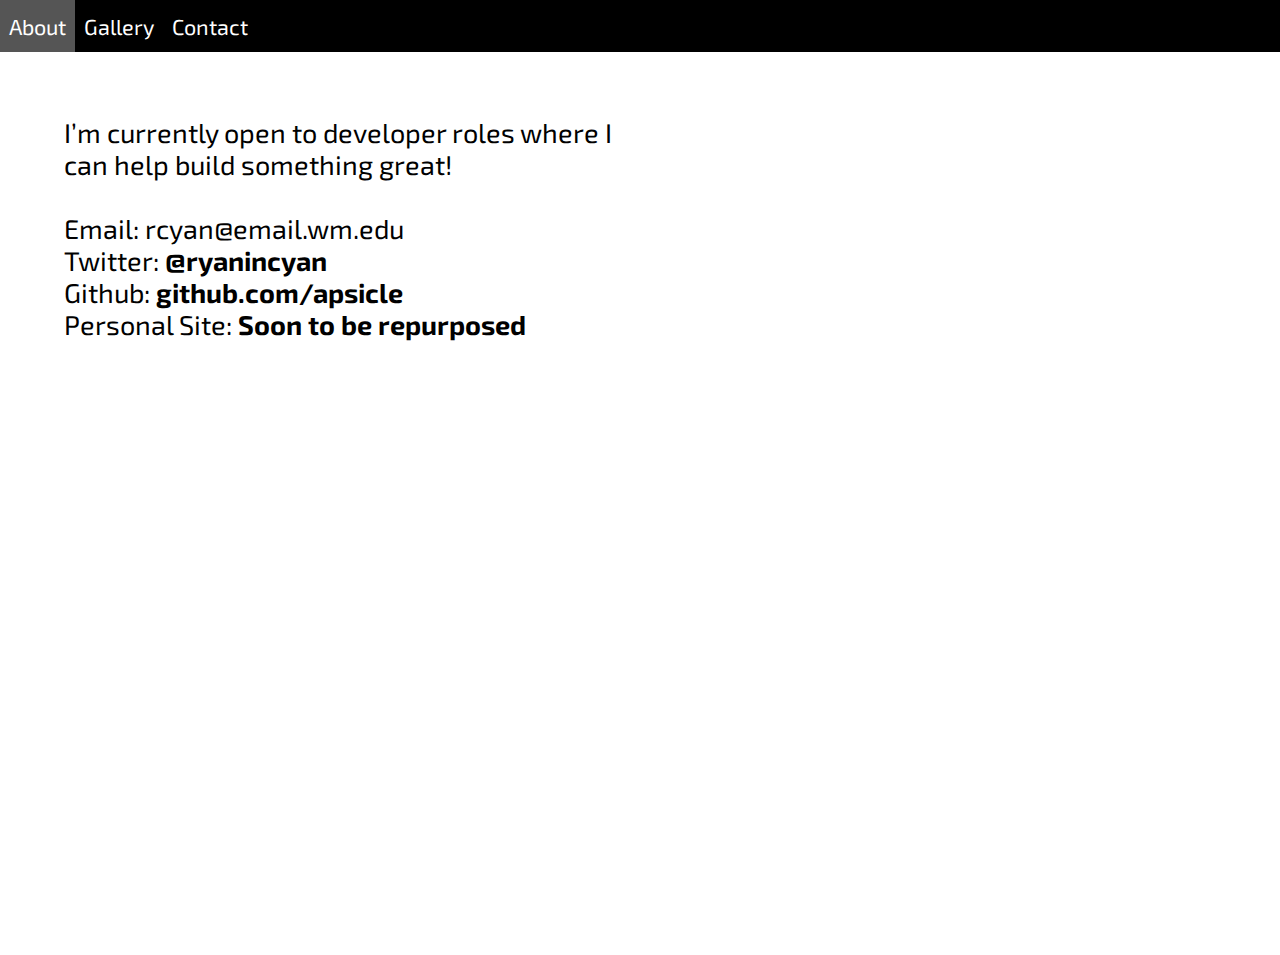
==== contact.html @ a8979948 "added cursor animation" ====
<!DOCTYPE HTML>
<meta charset="UTF-8">
<html>
<head>
	<title>Ryan Yan</title>
	<link href="https://fonts.googleapis.com/css?family=Exo+2:200" rel="stylesheet">
	<link rel="stylesheet" href="css/style.css">
	<script src='js/modernizr.js'></script>
	<script src="https://code.jquery.com/jquery-1.10.2.js"></script>

	<div class="navbar-container">
		<ul class="topnav" id="main-topnav">
			<li><a href="index.html" onclick="show_about()">About</a></li>
			<li><a href="gallery.html" onclick="show_carousel()">Gallery</a></li>
			<li><a href="contact.html" onclick="show_contact()">Contact</a></li>
		</ul>
	</div>
</head>

<body>
	<div id="about_page">
		<p id="column1_1">		
		I’m currently open to developer roles where I can help build something great!
		<br>
		<br>
		Email: rcyan@email.wm.edu
		<br>
		Twitter: <a style="color: black;" class='my_link' href="https://twitter.com/ryanincyan">@ryanincyan</a>
		<br>
		Github: <a style="color: black;" class='my_link' href="https://github.com/apsicle">github.com/apsicle</a>
		<br>
		Personal Site: <a style="color: black;" class='my_link' href="http://ryancyan.com/">Soon to be repurposed</a>
		</p>
	</div>
</body>
</html>
---- css/style.css ----
html {
	height: 100%;
	width: 100%;
}

body {
	font-family: 'Exo 2', sans-serif;
	background-color: white;
	overflow: hidden;
	height: 100%;
	width: 100%;
	margin: 0;
	transition: background-color 1s ease-out;
}

/* across all pages */
.my_link {
	color: white;
	font-weight: bold;
	text-decoration: none;
}

ul.topnav {
    list-style-type:none;
    margin: 0;
    padding: 0;
    width: 100%;
    overflow: hidden;
    position: relative;
    background-color: black;
}

ul.topnav li {
    float: left;
    text-align: center;
    color: white;
}

ul.topnav li a {
    display: inline-block;
    color: #ffffff;
    text-align: center;
    padding: 1vw 1vh;
    text-decoration: none;
    transition: 0.3s;
    font-size: 2.4vh;
}

ul.topnav li a:hover {background-color: #555;}

ul.topnav li.icon {display:none;}



/*
#fig_1:hover .overlay {
	opacity: 1;
	transform: scale(1.25, 1.25);
}

#fig_2:hover .overlay {
	opacity: 1;
	transform: scale(1.25, 1.25);
}

#fig_3:hover .overlay {
	opacity: 1;
	transform: scale(1.25, 1.25);
}

#fig_4:hover .overlay {
	opacity: 1;
	transform: scale(1.25, 1.25);
}

#fig_5:hover .overlay {
	opacity: 1;
	transform: scale(1.25, 1.25);
}
*/



/* About page */

#about_page {
	background: white;
	width: 100vw;
	height: 100vh;
	display: inline-block;
	transition: background-color 1s ease-out;
}

#column1_1 {
	width: 45vw;
	height: auto;
	margin-left: 5vw;
	margin-top: 5vw;
	font-size: 3vh;
	position: absolute;
	vertical-align: top;
	display: inline-block;
}

#column1_1 img {
	width: auto;
	height: auto;
	max-height: 3.5vh;
	max-width: 3.5vh;
	margin: 0;
	position: absolute;
}

#column1_2 {
	width: 45vw;
	height: auto;
	margin-left: 5vw;
	margin-top: 0vw;
	font-size: 3vh;
	position: absolute;
	vertical-align: top;
	display: inline-block;
}

#column2 {
	width: 30vw;
	height: auto;
	margin-left: 55vw;
	margin-top: 5vw;
	position: absolute;
	display: inline-block;
}

#column2 img {
	width: 100%;
	height: 100%;
	position: relative;

}

/*Gallery Page*/
/*Image carousel containers and video overlays*/
#carousel_page{
	background: white;
	position: relative;
	width: 100%;
	height: 100%;
	margin: 0 auto;
	display: inline-block;
	transition: background-color 1s ease-out;
}

.carousel_container {
	margin: 0 auto; 
	margin-top: 10vh;
	margin-left: 20vw;
	width: 41.67vw;
	height: 41.67vh;
	position: relative;
	perspective: 4000px;
	display: inline-block;
}

#carousel {
	width: 100%;
	height: 100%;
	position: absolute;
	transform-style: preserve-3d;
	transition: transform 1.0s ease-out;
}

#carousel figure {
	margin: 0;
	display: block;
	position: absolute;
	width: 33.33vw;
	height: 37.33vh;
	left: 1.5vw;
	top: 2.8vh;
	transition: transform 1.0s ease, scale 1.0s ease;
}

.carousel_image {
  	width: 100%;
  	height: 100%;
	position: absolute;

}

.overlay {
    position: absolute; 
    width: 100%;
    height: 100%;
	opacity: 0;
	transition: all 0.5s ease-out;

}

/*Buttons to move through the carousel*/

.button_container {
	position: relative;
	margin-left: 16vw;
	margin-top: 10vh;
	text-align: left;
}

.my_button:hover {transform: scale(1.1, 1.1); cursor: pointer;}

.my_button {
	color: white;
	font-size: 2.7vh;
	margin: 1vw;
	position: relative;
	display: inline-block;
}

/*Side bar with titles of projects / descriptions*/

.sidebar {
	opacity: 0;
	box-shadow: .5vw;
	
	border-width: .025vw;
	border-color: white;
	border-top-style: solid;
	border-bottom-style: solid;

	padding-left: .25vw;
	padding-top: 0;

	margin-left: 15vw;
	
	width: 20vw;
	height: 50vh;
	position: absolute;
	display: inline-block;

	transition: opacity 0.5s linear;
}

#item_title {
	color: white;
	text-align: center;
	font-size: 3.5vh;
	opacity: 1;
	transition: opacity 0.5s linear;
}

#item_description {
	color: white;
	text-align: left;
	font-size: 2.7vh;
	opacity: 1;
	transition: opacity 0.5s linear;
}
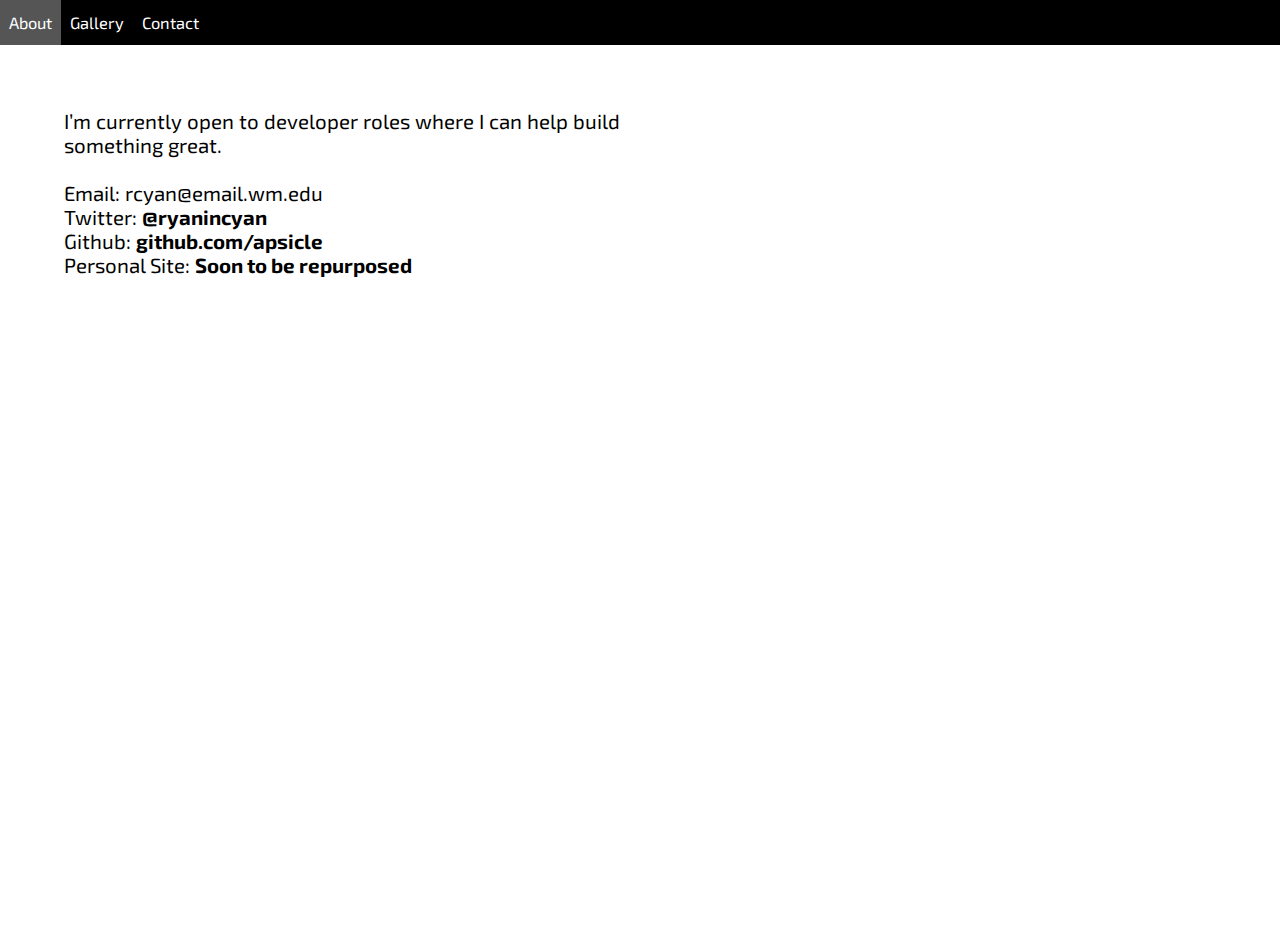
==== commit 307198c8: "Changed font from vh to vw to be more responsive" ====
--- a/contact.html
+++ b/contact.html
@@ -10,9 +10,9 @@
 
 	<div class="navbar-container">
 		<ul class="topnav" id="main-topnav">
-			<li><a href="index.html" onclick="show_about()">About</a></li>
-			<li><a href="gallery.html" onclick="show_carousel()">Gallery</a></li>
-			<li><a href="contact.html" onclick="show_contact()">Contact</a></li>
+			<li><a href="index.html">About</a></li>
+			<li><a href="gallery.html">Gallery</a></li>
+			<li><a href="contact.html">Contact</a></li>
 		</ul>
 	</div>
 </head>
@@ -20,7 +20,7 @@
 <body>
 	<div id="about_page">
 		<p id="column1_1">		
-		I’m currently open to developer roles where I can help build something great!
+		I’m currently open to developer roles where I can help build something great.
 		<br>
 		<br>
 		Email: rcyan@email.wm.edu
--- a/css/style.css
+++ b/css/style.css
@@ -43,7 +43,7 @@
     padding: 1vw 1vh;
     text-decoration: none;
     transition: 0.3s;
-    font-size: 2.4vh;
+    font-size: 1.28vw;
 }
 
 ul.topnav li a:hover {background-color: #555;}
@@ -96,7 +96,7 @@
 	height: auto;
 	margin-left: 5vw;
 	margin-top: 5vw;
-	font-size: 3vh;
+	font-size: 1.6vw;
 	position: absolute;
 	vertical-align: top;
 	display: inline-block;
@@ -116,7 +116,7 @@
 	height: auto;
 	margin-left: 5vw;
 	margin-top: 0vw;
-	font-size: 3vh;
+	font-size: 1.6vw;
 	position: absolute;
 	vertical-align: top;
 	display: inline-block;
@@ -127,6 +127,7 @@
 	height: auto;
 	margin-left: 55vw;
 	margin-top: 5vw;
+	font-size: 1vw;
 	position: absolute;
 	display: inline-block;
 }
@@ -200,19 +201,20 @@
 
 .button_container {
 	position: relative;
-	margin-left: 16vw;
+	margin-left: 15vw;
 	margin-top: 10vh;
 	text-align: left;
 }
 
-.my_button:hover {transform: scale(1.1, 1.1); cursor: pointer;}
+.my_button:hover {transform: scale(1.2, 1.2); cursor: pointer;}
 
 .my_button {
 	color: white;
-	font-size: 2.7vh;
+	font-size: 1.44vw;
 	margin: 1vw;
 	position: relative;
 	display: inline-block;
+	transition: transform .5s ease-out;
 }
 
 /*Side bar with titles of projects / descriptions*/
@@ -242,7 +244,7 @@
 #item_title {
 	color: white;
 	text-align: center;
-	font-size: 3.5vh;
+	font-size: 1.86vw;
 	opacity: 1;
 	transition: opacity 0.5s linear;
 }
@@ -250,7 +252,7 @@
 #item_description {
 	color: white;
 	text-align: left;
-	font-size: 2.7vh;
+	font-size: 1.44vw;
 	opacity: 1;
 	transition: opacity 0.5s linear;
 }
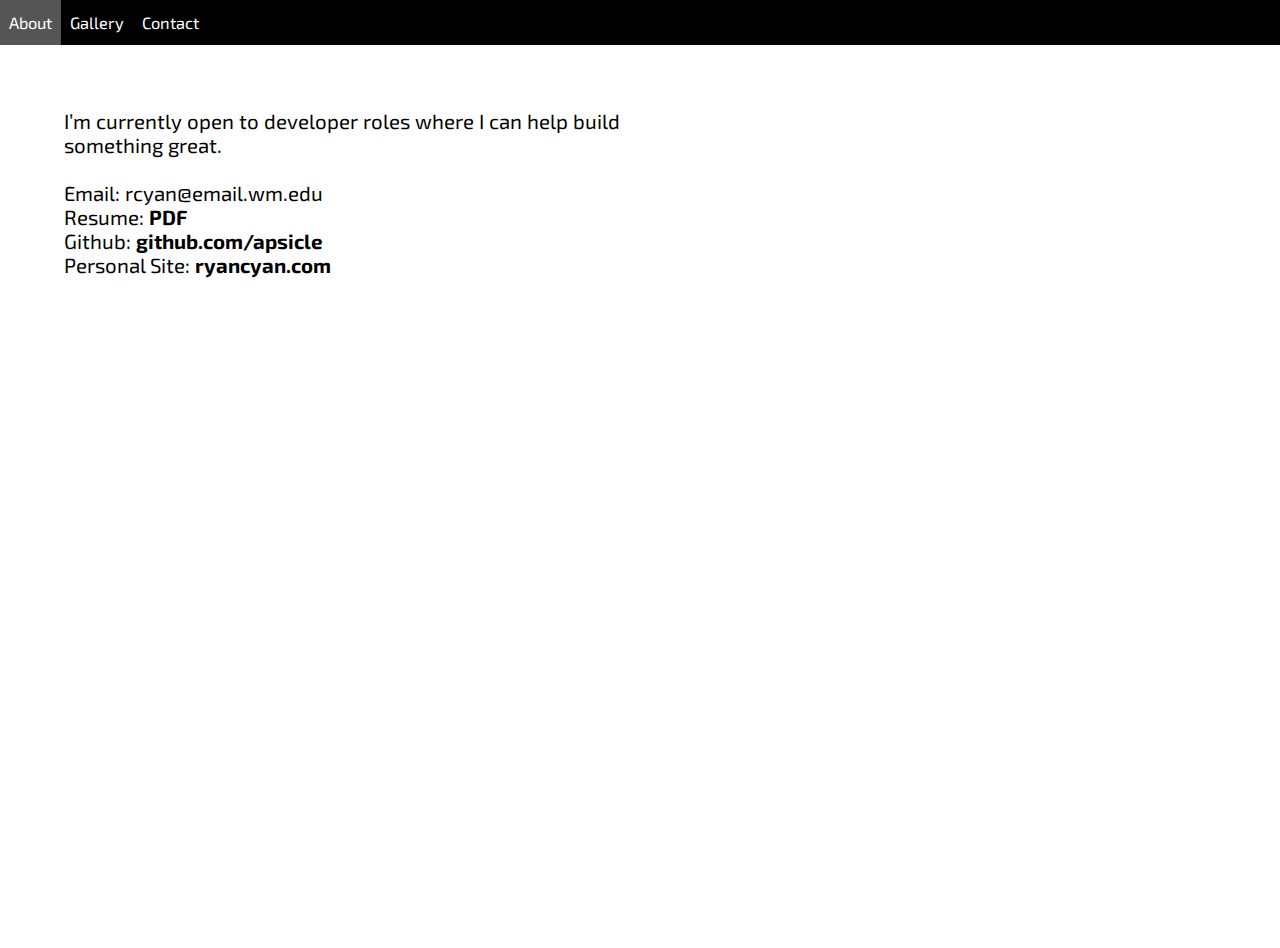
==== commit 8159d6df: "added resume and cursor to make clickable clearer" ====
--- a/contact.html
+++ b/contact.html
@@ -25,11 +25,11 @@
 		<br>
 		Email: rcyan@email.wm.edu
 		<br>
-		Twitter: <a style="color: black;" class='my_link' href="https://twitter.com/ryanincyan">@ryanincyan</a>
+		Resume: <a style="color: black;" class='my_link' href="http://ryancyan.com/wp-content/uploads/2017/01/Ryan-Yan-Resume-2017-Post-recurse.pdf">PDF</a>
 		<br>
 		Github: <a style="color: black;" class='my_link' href="https://github.com/apsicle">github.com/apsicle</a>
 		<br>
-		Personal Site: <a style="color: black;" class='my_link' href="http://ryancyan.com/">Soon to be repurposed</a>
+		Personal Site: <a style="color: black;" class='my_link' href="http://ryancyan.com/">ryancyan.com</a>
 		</p>
 	</div>
 </body>
--- a/css/style.css
+++ b/css/style.css
@@ -102,6 +102,8 @@
 	display: inline-block;
 }
 
+#column1_1:hover {cursor: pointer;}
+
 #column1_1 img {
 	width: auto;
 	height: auto;
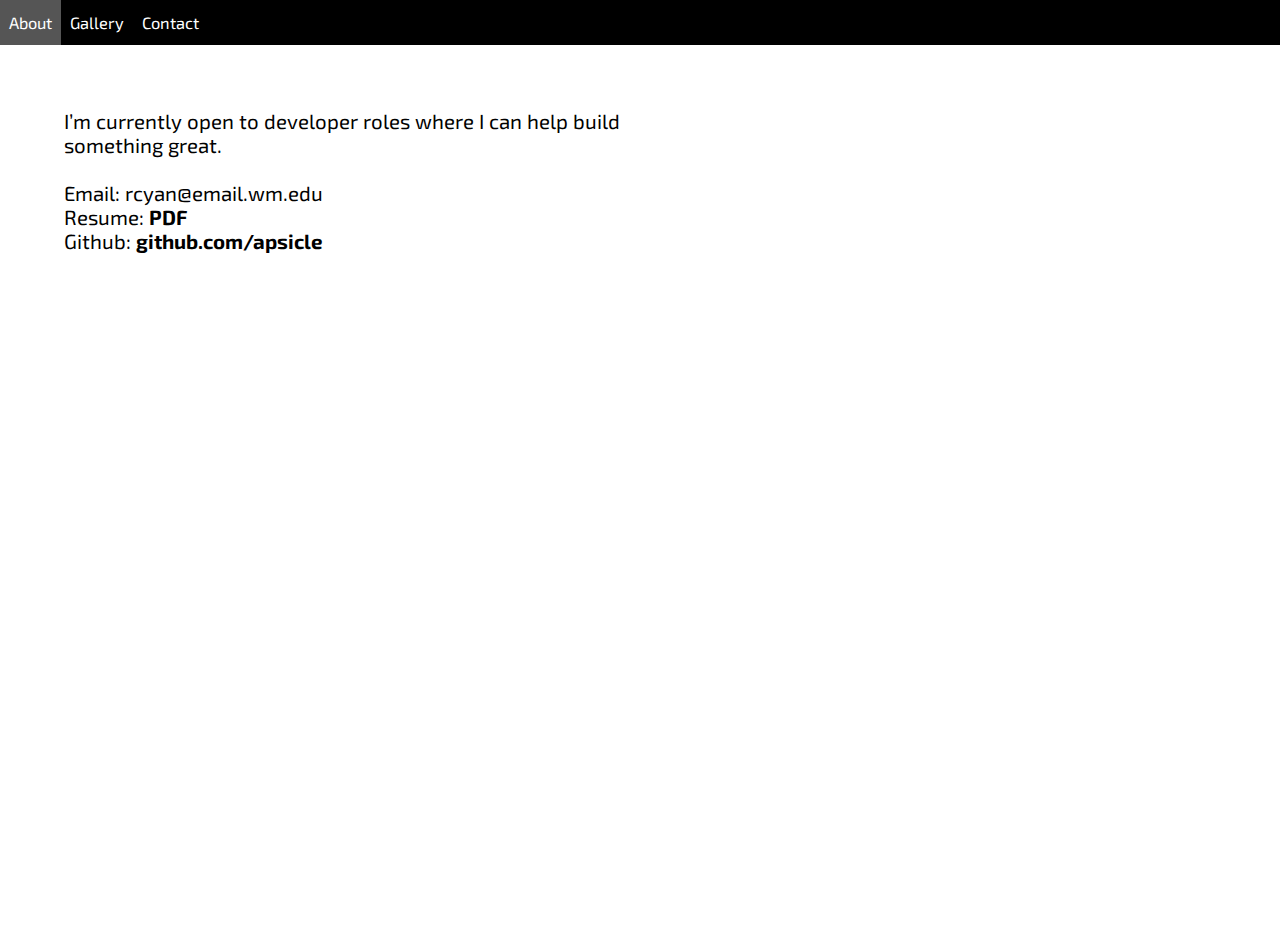
==== commit 9ea9bd68: "added resume to static files" ====
--- a/contact.html
+++ b/contact.html
@@ -25,11 +25,9 @@
 		<br>
 		Email: rcyan@email.wm.edu
 		<br>
-		Resume: <a style="color: black;" class='my_link' href="http://ryancyan.com/wp-content/uploads/2017/01/Ryan-Yan-Resume-2017-Post-recurse.pdf">PDF</a>
+		Resume: <a style="color: black;" class='my_link' href="./files/resume.pdf">PDF</a>
 		<br>
 		Github: <a style="color: black;" class='my_link' href="https://github.com/apsicle">github.com/apsicle</a>
-		<br>
-		Personal Site: <a style="color: black;" class='my_link' href="http://ryancyan.com/">ryancyan.com</a>
 		</p>
 	</div>
 </body>
